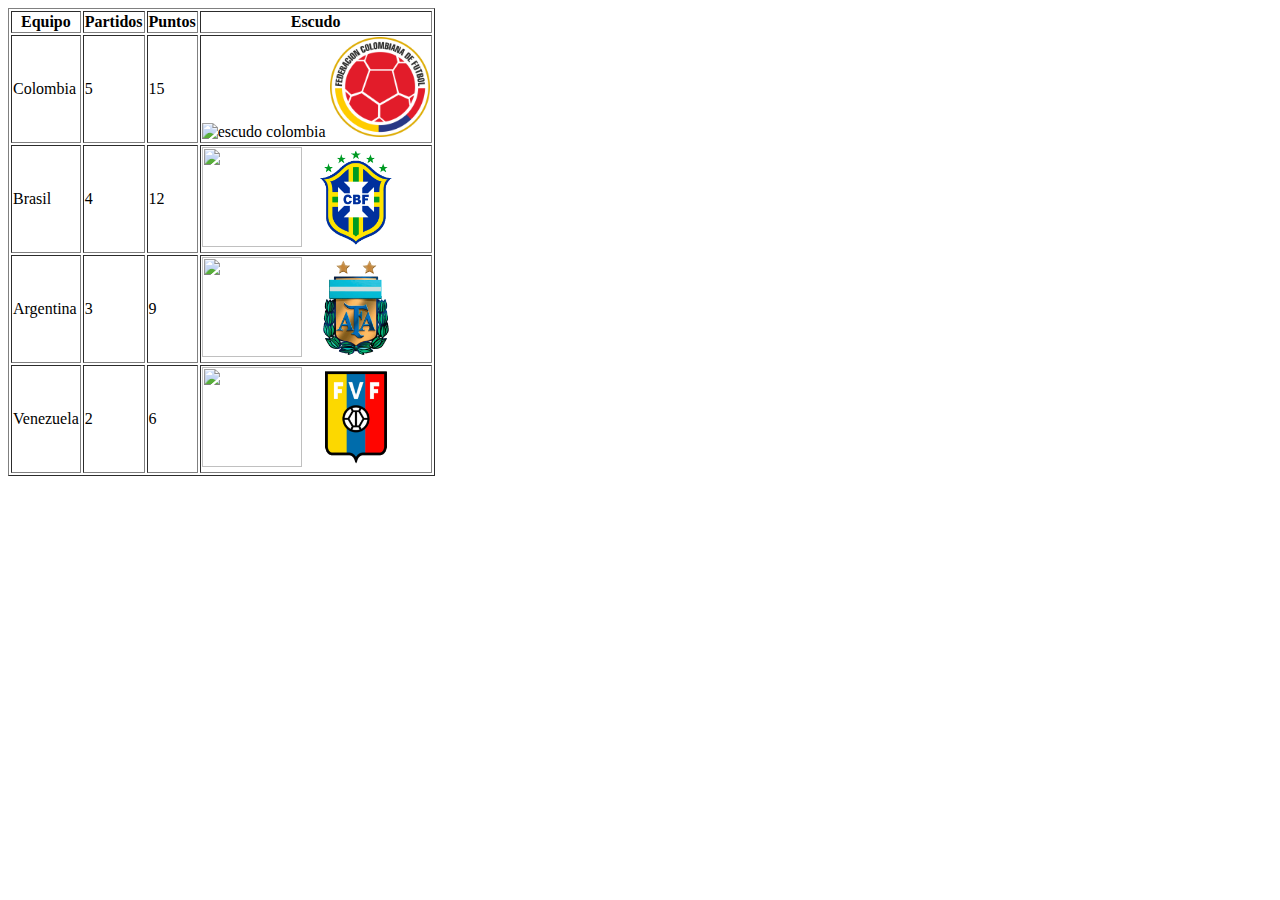
==== index.html @ 9356684c "update files" ====
<!DOCTYPE html>
<html lang="en">
<head>
    <meta charset="UTF-8">
    <meta name="viewport" content="width=device-width, initial-scale=1.0">
    <title>clase</title>
</head>
<body>
    
    <table border="1">
        <thead>
            <th>Equipo</th>
            <th>Partidos</th>
            <th>Puntos</th>
            <th>Escudo</th>
        </thead>
        <tbody>
            <tr>
                <td>Colombia</td>
                <td>5</td>
                <td>15</td>
                <td> <img src="https://upload.wikimedia.org/wikipedia/commons/f/f0/Escudo_de_la_Federaci%C3%B3n_Colombiana_de_F%C3%BAtbol.png" alt="escudo colombia" width="100px" height="100px">
                    <img src="IMG/Escudo_de_la_Federación_Colombiana_de_Fútbol.png" alt="" width="100px" height="100px">
                </td>
                
            </tr>
            <tr>
                <td>Brasil</td>
                <td>4</td>
                <td>12</td>
                <td><img src="https://as01.epimg.net/img/comunes/fotos/fichas/equipos/large/1881.png" alt="" width="100px" height="100px">
                    <img src="IMG/brasil.png" alt="" width="100px" height="100px">
                </td>
            </tr>
            <tr>
                <td>Argentina</td>
                <td>3</td>
                <td>9</td>
                <td><img src="https://as01.epimg.net/img/comunes/fotos/fichas/equipos/large/1879.png" alt="" width="100px" height="100px">
                    <img src="IMG/argentina.png" alt="" width="100px" height="100px">
                </td>
            </tr>
            <tr>
                <td>Venezuela</td>
                <td>2</td>
                <td>6</td>
                <td><img src="https://as00.epimg.net/img/comunes/fotos/fichas/equipos/large/2930.png" alt=""width="100px" height="100px">
                    <img src="IMG/venezuela.png" alt="" width="100px" height="100px">
                </td>
            </tr>
        </tbody>
    </table>
</body>
</html>
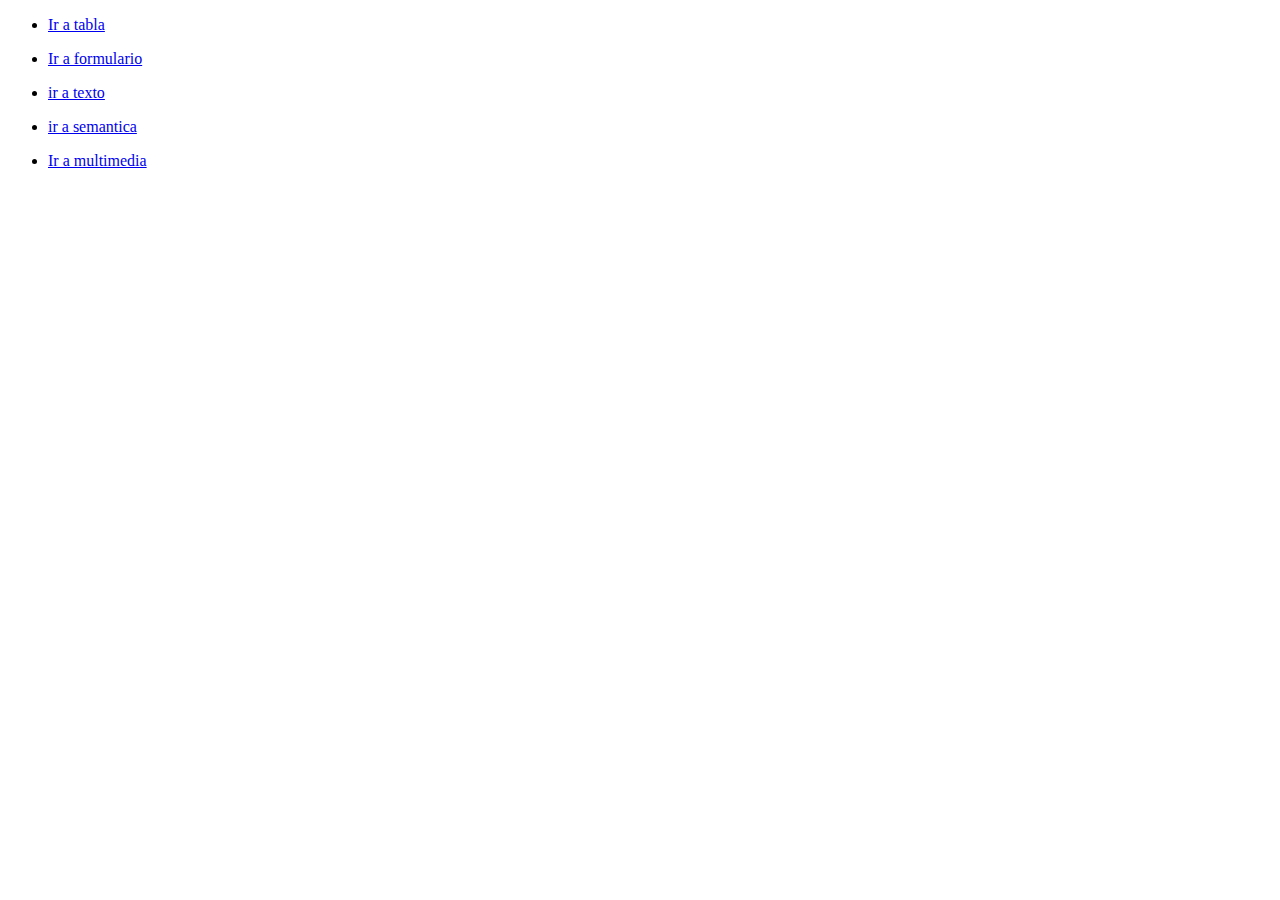
==== commit b28cae62: "midification file" ====
--- a/index.html
+++ b/index.html
@@ -6,49 +6,20 @@
     <title>clase</title>
 </head>
 <body>
-    
-    <table border="1">
-        <thead>
-            <th>Equipo</th>
-            <th>Partidos</th>
-            <th>Puntos</th>
-            <th>Escudo</th>
-        </thead>
-        <tbody>
-            <tr>
-                <td>Colombia</td>
-                <td>5</td>
-                <td>15</td>
-                <td> <img src="https://upload.wikimedia.org/wikipedia/commons/f/f0/Escudo_de_la_Federaci%C3%B3n_Colombiana_de_F%C3%BAtbol.png" alt="escudo colombia" width="100px" height="100px">
-                    <img src="IMG/Escudo_de_la_Federación_Colombiana_de_Fútbol.png" alt="" width="100px" height="100px">
-                </td>
-                
-            </tr>
-            <tr>
-                <td>Brasil</td>
-                <td>4</td>
-                <td>12</td>
-                <td><img src="https://as01.epimg.net/img/comunes/fotos/fichas/equipos/large/1881.png" alt="" width="100px" height="100px">
-                    <img src="IMG/brasil.png" alt="" width="100px" height="100px">
-                </td>
-            </tr>
-            <tr>
-                <td>Argentina</td>
-                <td>3</td>
-                <td>9</td>
-                <td><img src="https://as01.epimg.net/img/comunes/fotos/fichas/equipos/large/1879.png" alt="" width="100px" height="100px">
-                    <img src="IMG/argentina.png" alt="" width="100px" height="100px">
-                </td>
-            </tr>
-            <tr>
-                <td>Venezuela</td>
-                <td>2</td>
-                <td>6</td>
-                <td><img src="https://as00.epimg.net/img/comunes/fotos/fichas/equipos/large/2930.png" alt=""width="100px" height="100px">
-                    <img src="IMG/venezuela.png" alt="" width="100px" height="100px">
-                </td>
-            </tr>
-        </tbody>
-    </table>
+    <ul>
+        <li><a href="html/tabla.html">Ir a tabla</a></li>
+    </ul>
+    <ul>
+        <li><a href="html/formularios.html">Ir a formulario</a></li>
+    </ul>
+    <ul>
+        <li><a href="html/texto.html">ir a texto</a></li>
+    </ul>
+    <ul>
+        <li><a href="html/semantica.html">ir a semantica</a></li>
+    </ul>
+    <ul>
+        <li><a href="html/multimedia.html">Ir a multimedia</a></li>
+    </ul>
 </body>
 </html>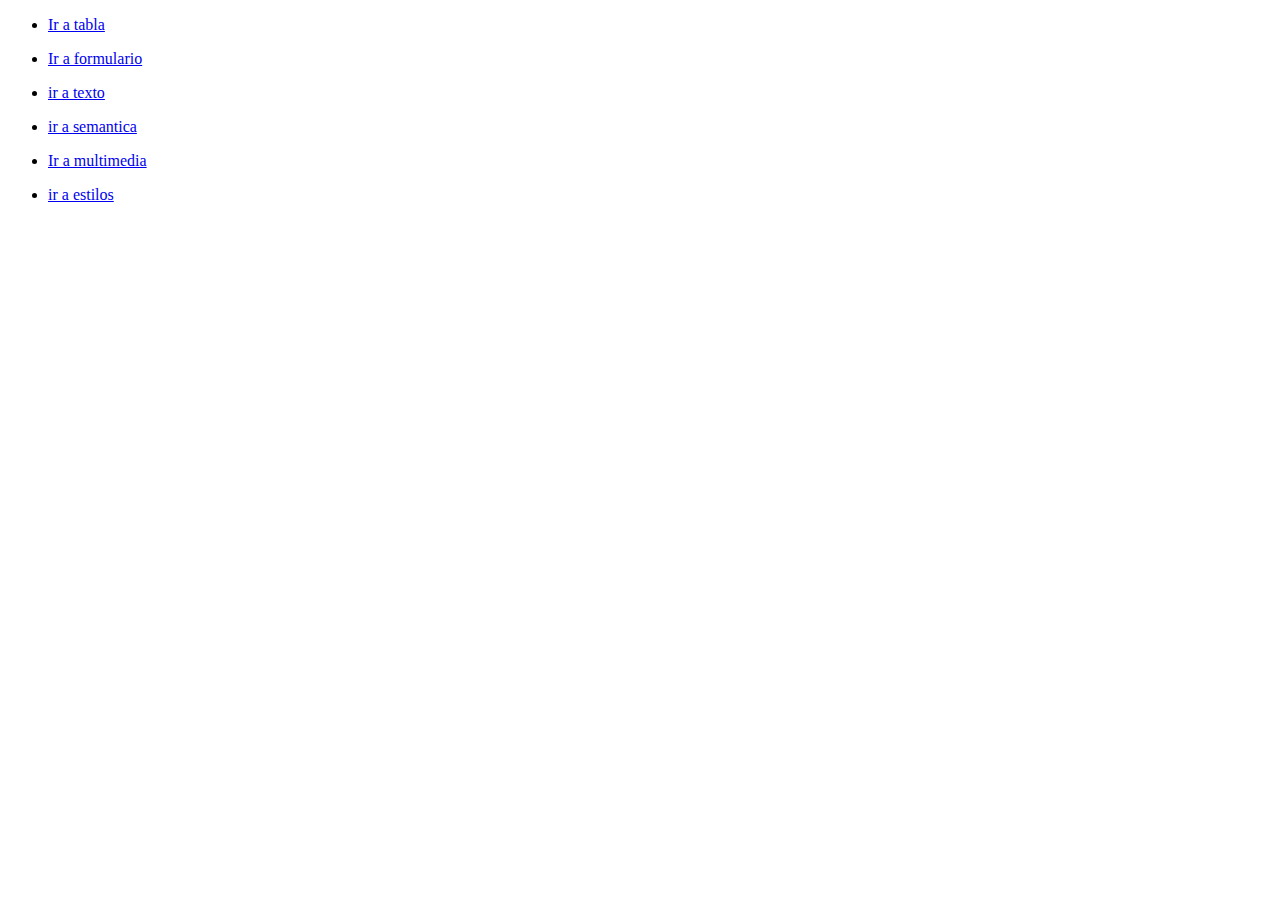
==== commit 1462fa3a: "learnnig css" ====
--- a/index.html
+++ b/index.html
@@ -21,5 +21,9 @@
     <ul>
         <li><a href="html/multimedia.html">Ir a multimedia</a></li>
     </ul>
+    <ul>
+        <li><a href="html/estilos.html">ir a estilos</a></li>
+    </ul>
+    
 </body>
 </html>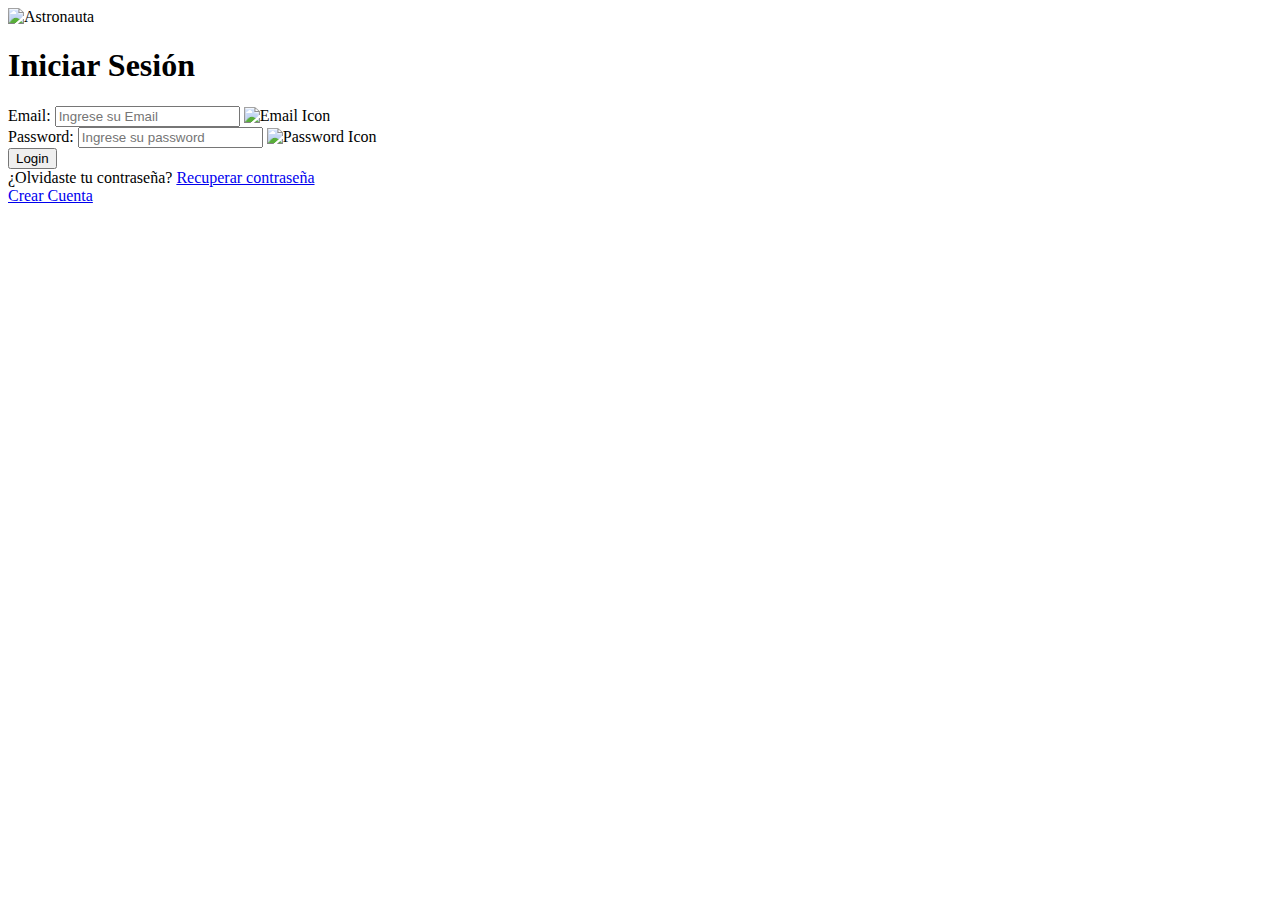
==== commit 3888b211: "interface login complete" ====
--- a/index.html
+++ b/index.html
@@ -4,26 +4,39 @@
     <meta charset="UTF-8">
     <meta name="viewport" content="width=device-width, initial-scale=1.0">
     <title>clase</title>
+    <link rel="stylesheet" href="css/style_login.css">
 </head>
 <body>
-    <ul>
-        <li><a href="html/tabla.html">Ir a tabla</a></li>
-    </ul>
-    <ul>
-        <li><a href="html/formularios.html">Ir a formulario</a></li>
-    </ul>
-    <ul>
-        <li><a href="html/texto.html">ir a texto</a></li>
-    </ul>
-    <ul>
-        <li><a href="html/semantica.html">ir a semantica</a></li>
-    </ul>
-    <ul>
-        <li><a href="html/multimedia.html">Ir a multimedia</a></li>
-    </ul>
-    <ul>
-        <li><a href="html/estilos.html">ir a estilos</a></li>
-    </ul>
+    <div class="background"></div>
+    <div class="centering">
+        <form action="" class="my_form">
+            <div class="login_welcome">
+                <!-- img.login+h1{Iniciar Sesión} -->
+                <img src="https://img.freepik.com/vector-gratis/lindo-astronauta-montando-cohete-agitando-mano-icono-dibujos-animados-ilustracion-concepto-icono-tecnologia-ciencia_138676-2130.jpg" alt="Astronauta" class="login">
+                <h1>Iniciar Sesión</h1>
+            </div>
+            <div class="text_field">
+                <label for="email">Email:</label>
+                <input type="email" id="email" name="email" placeholder="Ingrese su Email" aria-label="email" required>
+                <img src="img/image-email.png" alt="Email Icon">
+            </div>
+            <div class="text_field">
+                <label for="password">Password:</label>
+                <input type="password" id="password" name="password" placeholder="Ingrese su password" aria-label="password" required>
+                <img src="https://www.svgrepo.com/show/84319/password.svg" alt="Password Icon">
+            </div>
+            <input type="submit" value="Login" class="my_form_button">
+            <div class="my_form_actions">
+                <div class="my_form_row">
+                    <span>¿Olvidaste tu contraseña?</span>
+                    <a href="#" title="Recuperar contraseña">Recuperar contraseña</a>
+                </div>
+                <div class="my_form_signup">
+                    <a href="#" title="Crear Cuenta">Crear Cuenta</a>
+                </div>
+            </div>
+        </form>
+    </div>
     
 </body>
 </html>